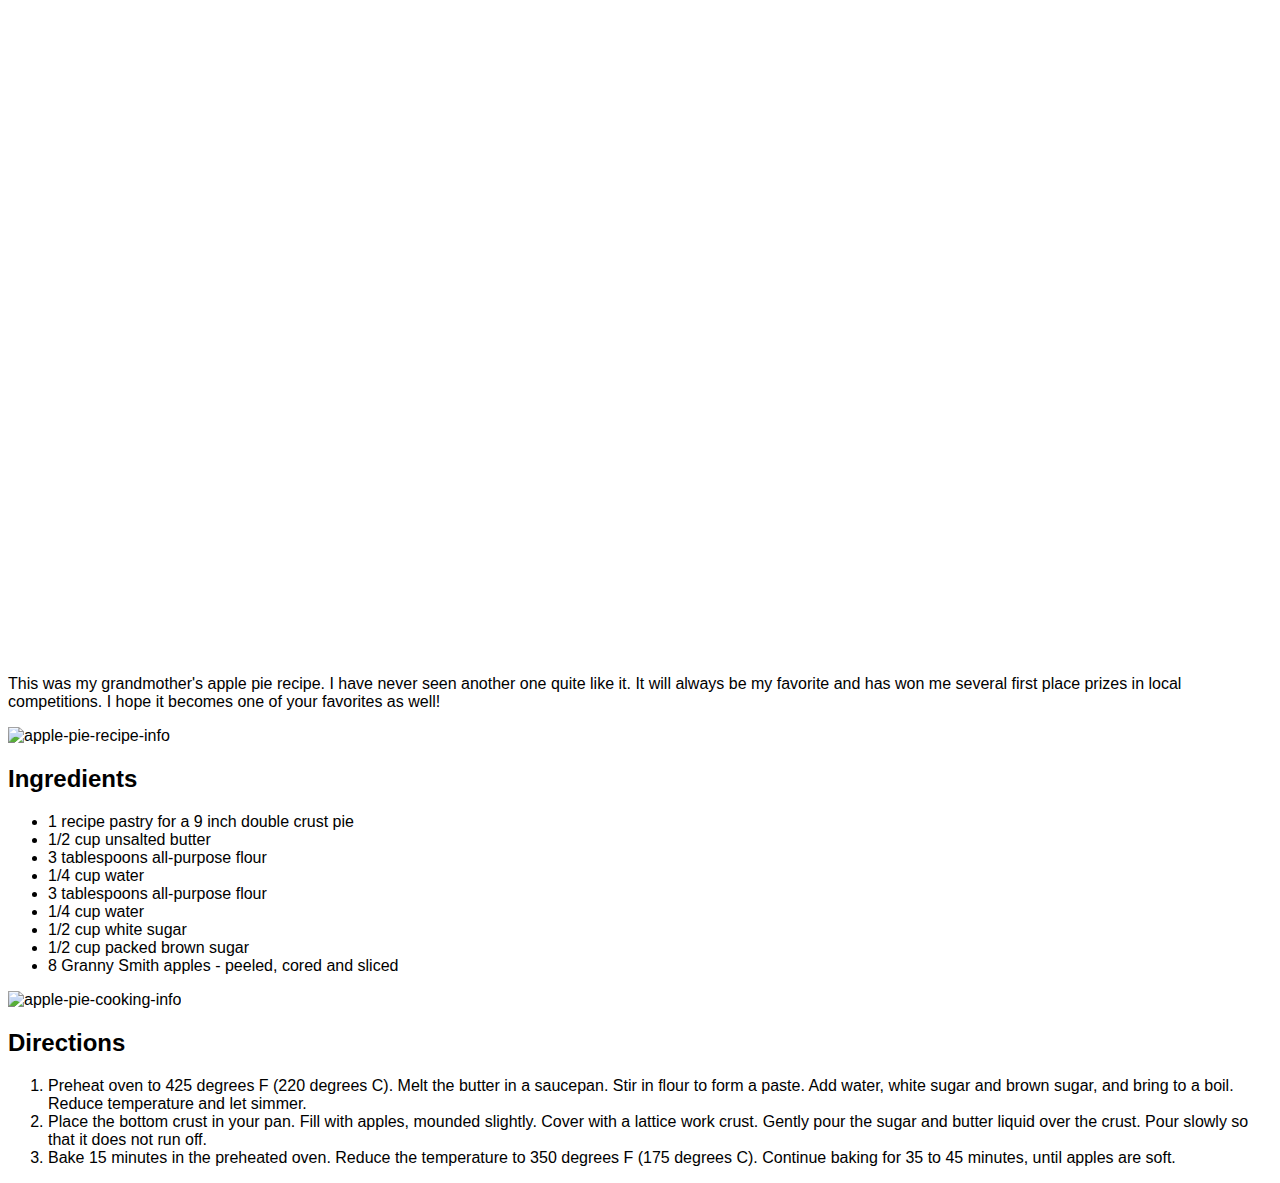
==== starter-code/apple-pie-starter-code/index.html @ 6868715b "empezando con css" ====
<!DOCTYPE html>
<html lang="en">
<head>
  <title>Apple Pie Recipe</title>
  <link rel="stylesheet" href="css/main.css">
</head>
<body>
  <div class="header">
    <h1>Apple Pies</h1>
  </div>


  <p>This was my grandmother's apple pie recipe. I have never seen another one
quite like it. It will always be my favorite and has won me several first place
prizes in local competitions. I hope it becomes one of your favorites as well!</p>
  <img src="images/recipe-info.png" alt="apple-pie-recipe-info">

  <h2>Ingredients</h2>
  <ul>
    <li>1 recipe pastry for a 9 inch double crust pie</li>
    <li>1/2 cup unsalted butter</li>
    <li>3 tablespoons all-purpose flour</li>
    <li>1/4 cup water</li>
    <li>3 tablespoons all-purpose flour</li>
    <li>1/4 cup water</li>
    <li>1/2 cup white sugar</li>
    <li>1/2 cup packed brown sugar</li>
    <li>8 Granny Smith apples - peeled, cored and sliced</li>
  </ul>
  <img src="images/cooking-info.png" alt="apple-pie-cooking-info">

  <h2>Directions</h2>
  <ol>
    <li>Preheat oven to 425 degrees F (220 degrees C). Melt the butter in a saucepan. Stir in
flour to form a paste. Add water, white sugar and brown sugar, and bring to a boil. Reduce
temperature and let simmer.</li>

    <li>Place the bottom crust in your pan. Fill with apples, mounded slightly. Cover with a
lattice work crust. Gently pour the sugar and butter liquid over the crust. Pour slowly so
that it does not run off.</li>

    <li>Bake 15 minutes in the preheated oven. Reduce the temperature to 350 degrees F (175
degrees C). Continue baking for 35 to 45 minutes, until apples are soft.</li>
  </ol>
</body>
</html>
---- starter-code/apple-pie-starter-code/css/main.css ----
body {
  font-family: sans-serif;
}

.header {
  background-image: url("../images/apple-pie.jpg");
}

h1 {
  line-height: 600px;
  margin-top: 0;
  text-align: center;
  text-transform: capitalize;
  color: white;
  font-weight: 300;
  font-size: 100px;
}
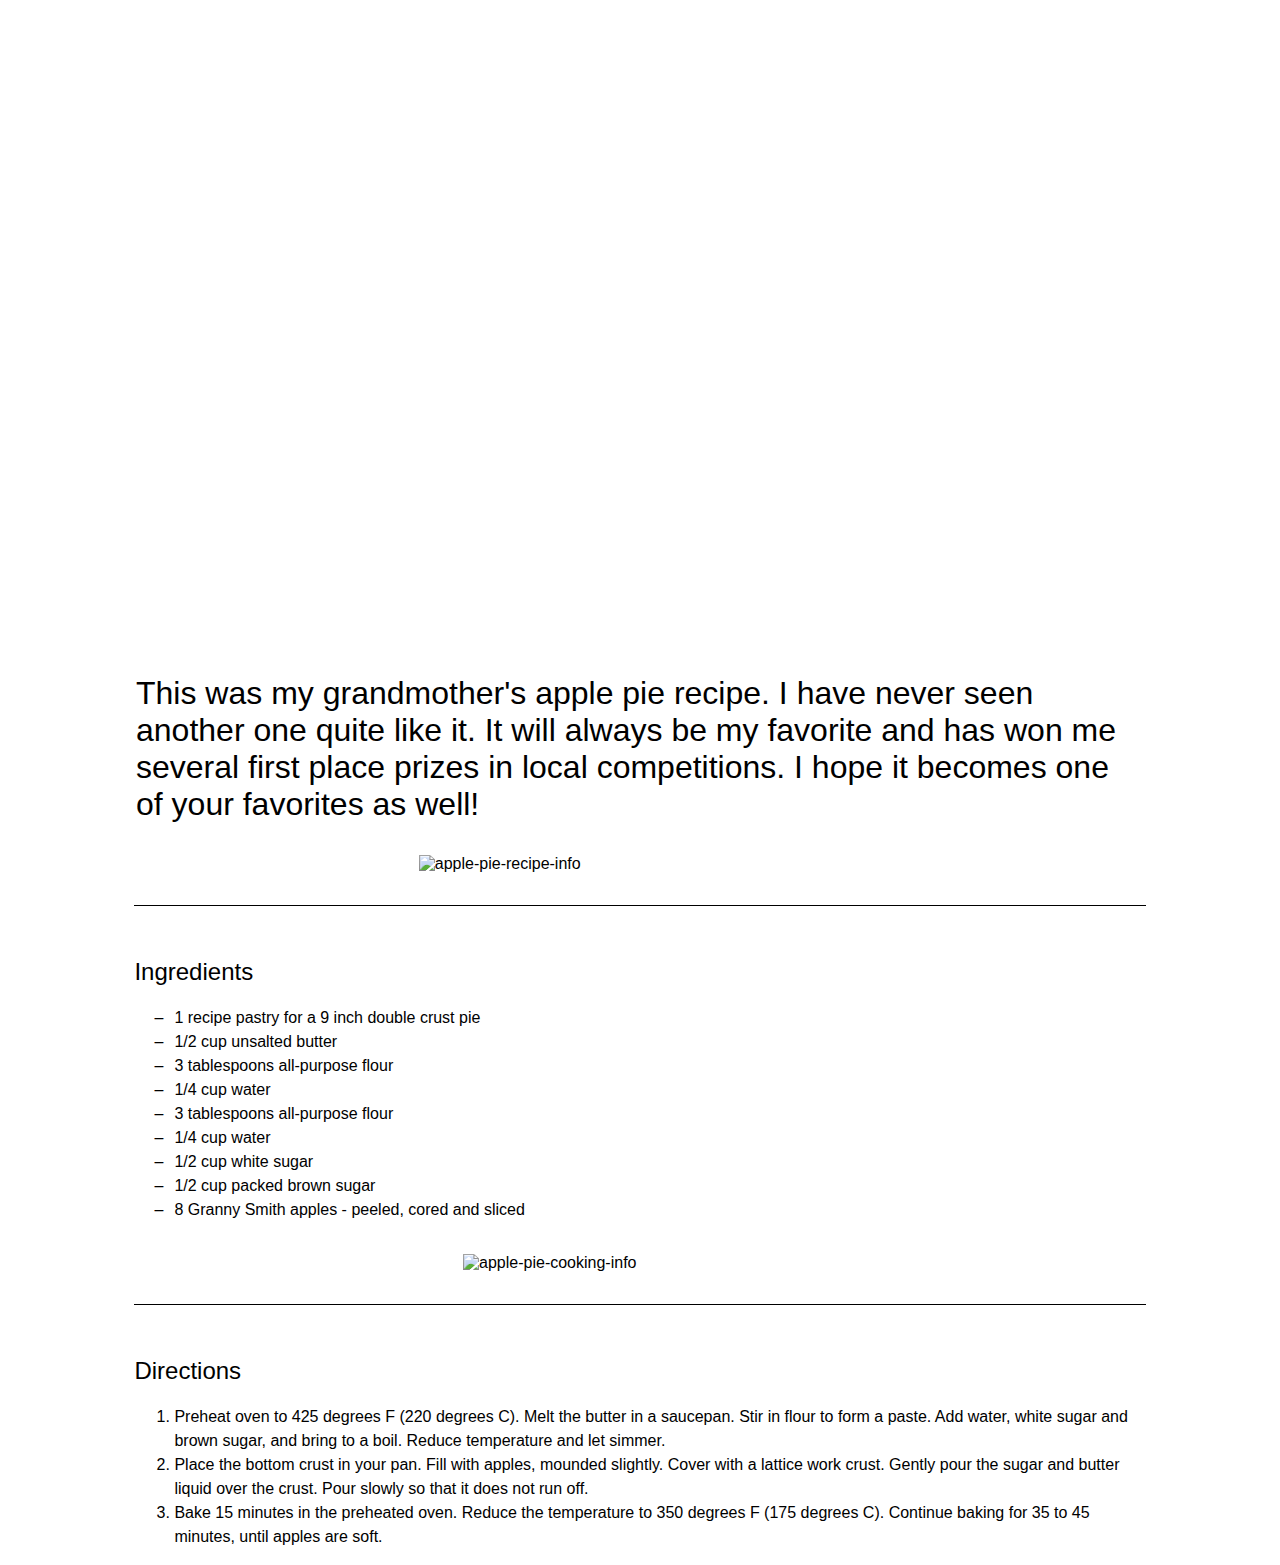
==== commit 50e14b44: "1a página lista" ====
--- a/starter-code/apple-pie-starter-code/index.html
+++ b/starter-code/apple-pie-starter-code/index.html
@@ -8,39 +8,43 @@
   <div class="header">
     <h1>Apple Pies</h1>
   </div>
-
-
-  <p>This was my grandmother's apple pie recipe. I have never seen another one
+  <div class="intro">
+    <p>This was my grandmother's apple pie recipe. I have never seen another one
 quite like it. It will always be my favorite and has won me several first place
 prizes in local competitions. I hope it becomes one of your favorites as well!</p>
-  <img src="images/recipe-info.png" alt="apple-pie-recipe-info">
+    <img src="images/recipe-info.png" alt="apple-pie-recipe-info">
 
-  <h2>Ingredients</h2>
-  <ul>
-    <li>1 recipe pastry for a 9 inch double crust pie</li>
-    <li>1/2 cup unsalted butter</li>
-    <li>3 tablespoons all-purpose flour</li>
-    <li>1/4 cup water</li>
-    <li>3 tablespoons all-purpose flour</li>
-    <li>1/4 cup water</li>
-    <li>1/2 cup white sugar</li>
-    <li>1/2 cup packed brown sugar</li>
-    <li>8 Granny Smith apples - peeled, cored and sliced</li>
-  </ul>
-  <img src="images/cooking-info.png" alt="apple-pie-cooking-info">
+    <div class="ingredients">
+      <h2>Ingredients</h2>
+      <ul>
+        <li>1 recipe pastry for a 9 inch double crust pie</li>
+        <li>1/2 cup unsalted butter</li>
+        <li>3 tablespoons all-purpose flour</li>
+        <li>1/4 cup water</li>
+        <li>3 tablespoons all-purpose flour</li>
+        <li>1/4 cup water</li>
+        <li>1/2 cup white sugar</li>
+        <li>1/2 cup packed brown sugar</li>
+        <li>8 Granny Smith apples - peeled, cored and sliced</li>
+      </ul>
+      <img src="images/cooking-info.png" alt="apple-pie-cooking-info">
+    </div>
 
-  <h2>Directions</h2>
-  <ol>
-    <li>Preheat oven to 425 degrees F (220 degrees C). Melt the butter in a saucepan. Stir in
-flour to form a paste. Add water, white sugar and brown sugar, and bring to a boil. Reduce
-temperature and let simmer.</li>
+    <div class="directions">
+      <h2>Directions</h2>
+      <ol>
+        <li>Preheat oven to 425 degrees F (220 degrees C). Melt the butter in a saucepan. Stir in
+    flour to form a paste. Add water, white sugar and brown sugar, and bring to a boil. Reduce
+    temperature and let simmer.</li>
 
-    <li>Place the bottom crust in your pan. Fill with apples, mounded slightly. Cover with a
-lattice work crust. Gently pour the sugar and butter liquid over the crust. Pour slowly so
-that it does not run off.</li>
+        <li>Place the bottom crust in your pan. Fill with apples, mounded slightly. Cover with a
+    lattice work crust. Gently pour the sugar and butter liquid over the crust. Pour slowly so
+    that it does not run off.</li>
 
-    <li>Bake 15 minutes in the preheated oven. Reduce the temperature to 350 degrees F (175
-degrees C). Continue baking for 35 to 45 minutes, until apples are soft.</li>
-  </ol>
+        <li>Bake 15 minutes in the preheated oven. Reduce the temperature to 350 degrees F (175
+    degrees C). Continue baking for 35 to 45 minutes, until apples are soft.</li>
+      </ol>
+    </div>  
+  </main>
 </body>
 </html>
--- a/starter-code/apple-pie-starter-code/css/main.css
+++ b/starter-code/apple-pie-starter-code/css/main.css
@@ -12,6 +12,48 @@
   text-align: center;
   text-transform: capitalize;
   color: white;
-  font-weight: 300;
+  font-weight: 400;
   font-size: 100px;
 }
+
+h2 {
+  font-weight: 400;
+}
+
+.header image {
+  width: 100%;
+}
+
+ul {
+  list-style-type: none;
+}
+
+li {
+  font-weight: 100;
+  line-height: 1.5;
+}
+
+ul li::before {
+  content: '\2012';
+  position: absolute;
+  margin-left: -20px;
+}
+
+.intro img {
+  margin: 2em auto;
+  display: block;
+  width: 35%;
+}
+
+.intro p {
+  font-size: 2em;
+  font-weight: 100;
+  padding: 0 4em;
+}
+
+.ingredients, .directions {
+  width: 80%;
+  margin: 0 auto;
+  border-top: 1px solid #000;
+  padding-top: 2em;
+}
